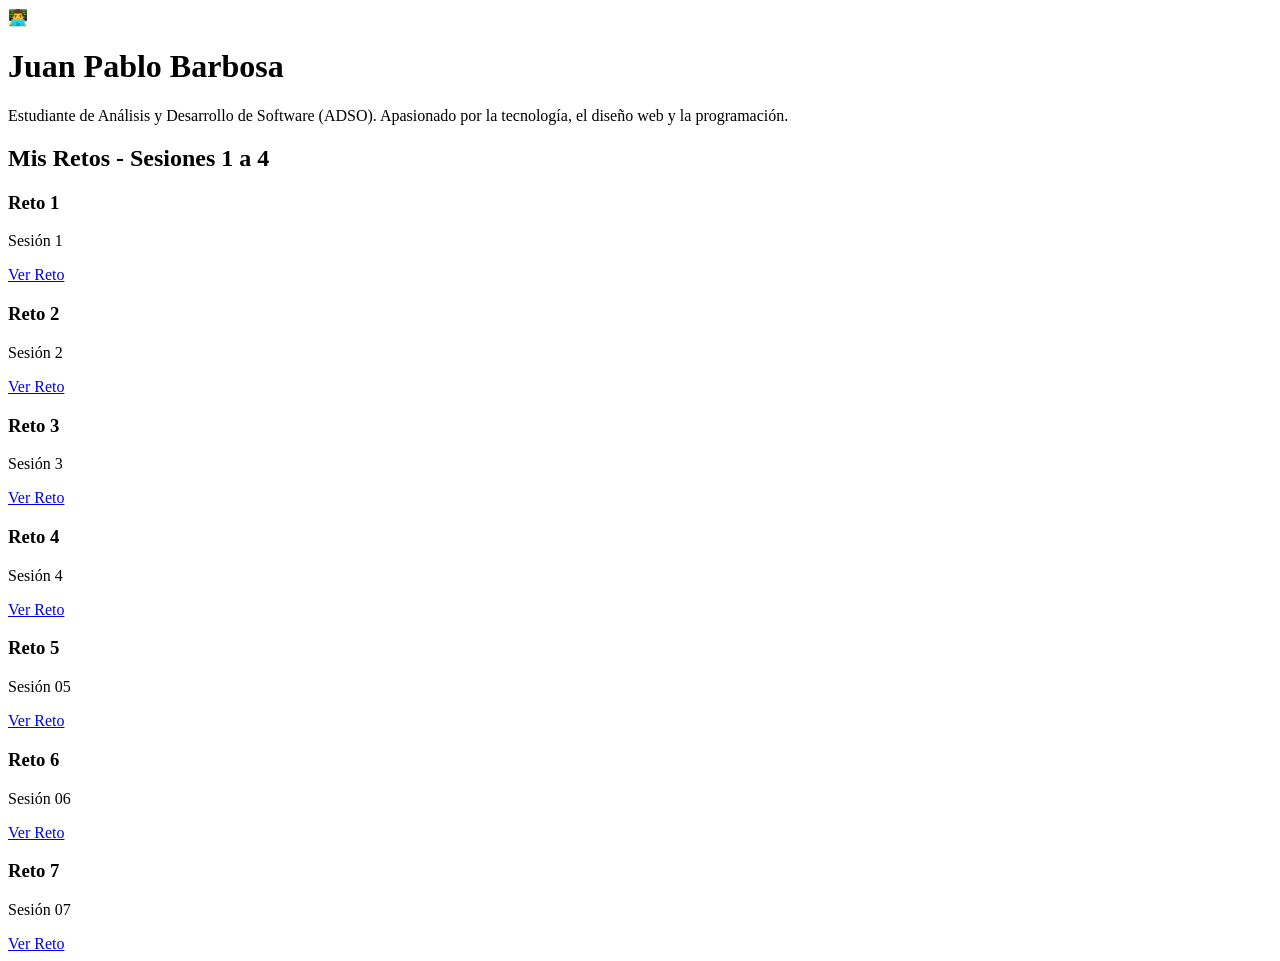
==== index.html @ 7c4b1a8c "Add challenge cards for sessions 6 and 7 Added new challenge cards for sessions 6 and 7." ====
<!DOCTYPE html>
<html lang="es">
<head>
    <meta charset="UTF-8">
    <meta name="viewport" content="width=device-width, initial-scale=1.0">
    <title>Portafolio - Juan Pablo Barbosa</title>
    <link rel="stylesheet" href="styles.css">
</head>
<body>
    <div class="main-container">
        <!-- Portada / Presentación -->
        <header class="portfolio-header">
            <div class="avatar">👨‍💻</div>
            <h1>Juan Pablo Barbosa</h1>
            <p class="bio">Estudiante de Análisis y Desarrollo de Software (ADSO). Apasionado por la tecnología, el diseño web y la programación.</p>
        </header>

        <!-- Sección de Retos -->
        <section class="challenges-section">
            <h2>Mis Retos - Sesiones 1 a 4</h2>
            
            <div class="cards-grid">
                <!-- Tarjeta Reto 1 -->
                <div class="challenge-card">
                    <h3>Reto 1</h3>
                    <p>Sesión 1</p>
                    <!-- Ajusta la ruta si tu carpeta se llama "Sesion 01" con espacio o "Sesion01" sin espacio -->
                    <a href="Sesion 01/Reto/index.html" class="btn-link">Ver Reto</a>
                </div>

                <!-- Tarjeta Reto 2 -->
                <div class="challenge-card">
                    <h3>Reto 2</h3>
                    <p>Sesión 2</p>
                    <a href="Sesion 02/Reto/index.html" class="btn-link">Ver Reto</a>
                </div>

                <!-- Tarjeta Reto 3 -->
                <div class="challenge-card">
                    <h3>Reto 3</h3>
                    <p>Sesión 3</p>
                    <a href="Sesion 03/Reto/index.html" class="btn-link">Ver Reto</a>
                </div>

                <!-- Tarjeta Reto 4 -->
                <div class="challenge-card">
                    <h3>Reto 4</h3>
                    <p>Sesión 4</p>
                    <a href="Sesion 04/Reto/index.html" class="btn-link">Ver Reto</a>
                </div>
                <!-- Tarjeta Reto 5 -->
                <div class="challenge-card">
                    <h3>Reto 5</h3>
                    <p>Sesión 05</p>
                    <a href="Sesion 05/Reto/index.html" class="btn-link">Ver Reto</a>
                </div>
                 <!-- Tarjeta Reto 6 -->
                <div class="challenge-card">
                    <h3>Reto 6</h3>
                    <p>Sesión 06</p>
                    <a href="Sesion 06/Reto/index.html" class="btn-link">Ver Reto</a>
                </div>
                 <!-- Tarjeta Reto 7 -->
                <div class="challenge-card">
                    <h3>Reto 7</h3>
                    <p>Sesión 07</p>
                    <a href="Sesion 07/Reto/index.html" class="btn-link">Ver Reto</a>
                </div>
            </div>
            </div>
        </section>
    </div>
</body>
</html>
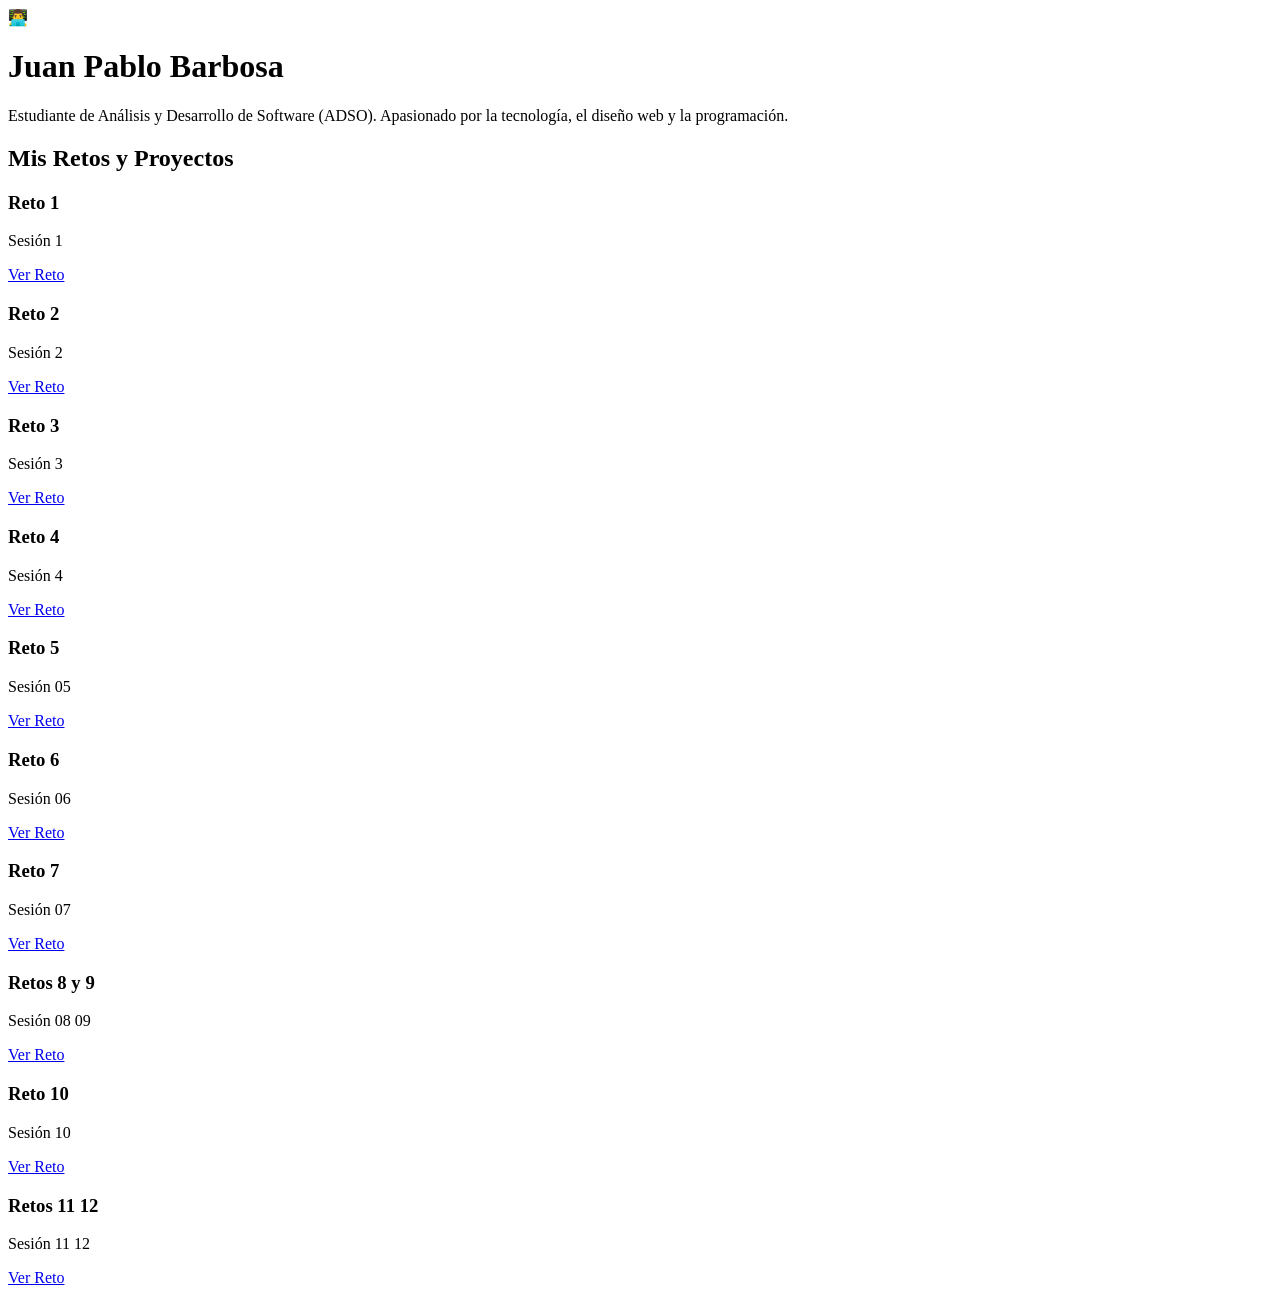
==== commit c56820f0: "Update index.html" ====
--- a/index.html
+++ b/index.html
@@ -17,14 +17,13 @@
 
         <!-- Sección de Retos -->
         <section class="challenges-section">
-            <h2>Mis Retos - Sesiones 1 a 4</h2>
+            <h2>Mis Retos y Proyectos</h2>
             
             <div class="cards-grid">
                 <!-- Tarjeta Reto 1 -->
                 <div class="challenge-card">
                     <h3>Reto 1</h3>
                     <p>Sesión 1</p>
-                    <!-- Ajusta la ruta si tu carpeta se llama "Sesion 01" con espacio o "Sesion01" sin espacio -->
                     <a href="Sesion 01/Reto/index.html" class="btn-link">Ver Reto</a>
                 </div>
 
@@ -48,25 +47,48 @@
                     <p>Sesión 4</p>
                     <a href="Sesion 04/Reto/index.html" class="btn-link">Ver Reto</a>
                 </div>
+
                 <!-- Tarjeta Reto 5 -->
                 <div class="challenge-card">
                     <h3>Reto 5</h3>
                     <p>Sesión 05</p>
                     <a href="Sesion 05/Reto/index.html" class="btn-link">Ver Reto</a>
                 </div>
-                 <!-- Tarjeta Reto 6 -->
+
+                <!-- Tarjeta Reto 6 -->
                 <div class="challenge-card">
                     <h3>Reto 6</h3>
                     <p>Sesión 06</p>
                     <a href="Sesion 06/Reto/index.html" class="btn-link">Ver Reto</a>
                 </div>
-                 <!-- Tarjeta Reto 7 -->
+
+                <!-- Tarjeta Reto 7 -->
                 <div class="challenge-card">
                     <h3>Reto 7</h3>
                     <p>Sesión 07</p>
                     <a href="Sesion 07/Reto/index.html" class="btn-link">Ver Reto</a>
                 </div>
-            </div>
+
+                <!-- Tarjeta Sesión 8 y 9 -->
+                <div class="challenge-card">
+                    <h3>Retos 8 y 9</h3>
+                    <p>Sesión 08 09</p>
+                    <a href="Sesion 08 09/Reto/index.html" class="btn-link">Ver Reto</a>
+                </div>
+
+                <!-- Tarjeta Sesión 10 -->
+                <div class="challenge-card">
+                    <h3>Reto 10</h3>
+                    <p>Sesión 10</p>
+                    <a href="Sesion 10/Reto/index.html" class="btn-link">Ver Reto</a>
+                </div>
+
+                <!-- Tarjeta Sesión 11 y 12 -->
+                <div class="challenge-card">
+                    <h3>Retos 11 12</h3>
+                    <p>Sesión 11 12</p>
+                    <a href="Sesion 11 12/Reto/index.html" class="btn-link">Ver Reto</a>
+                </div>
             </div>
         </section>
     </div>
